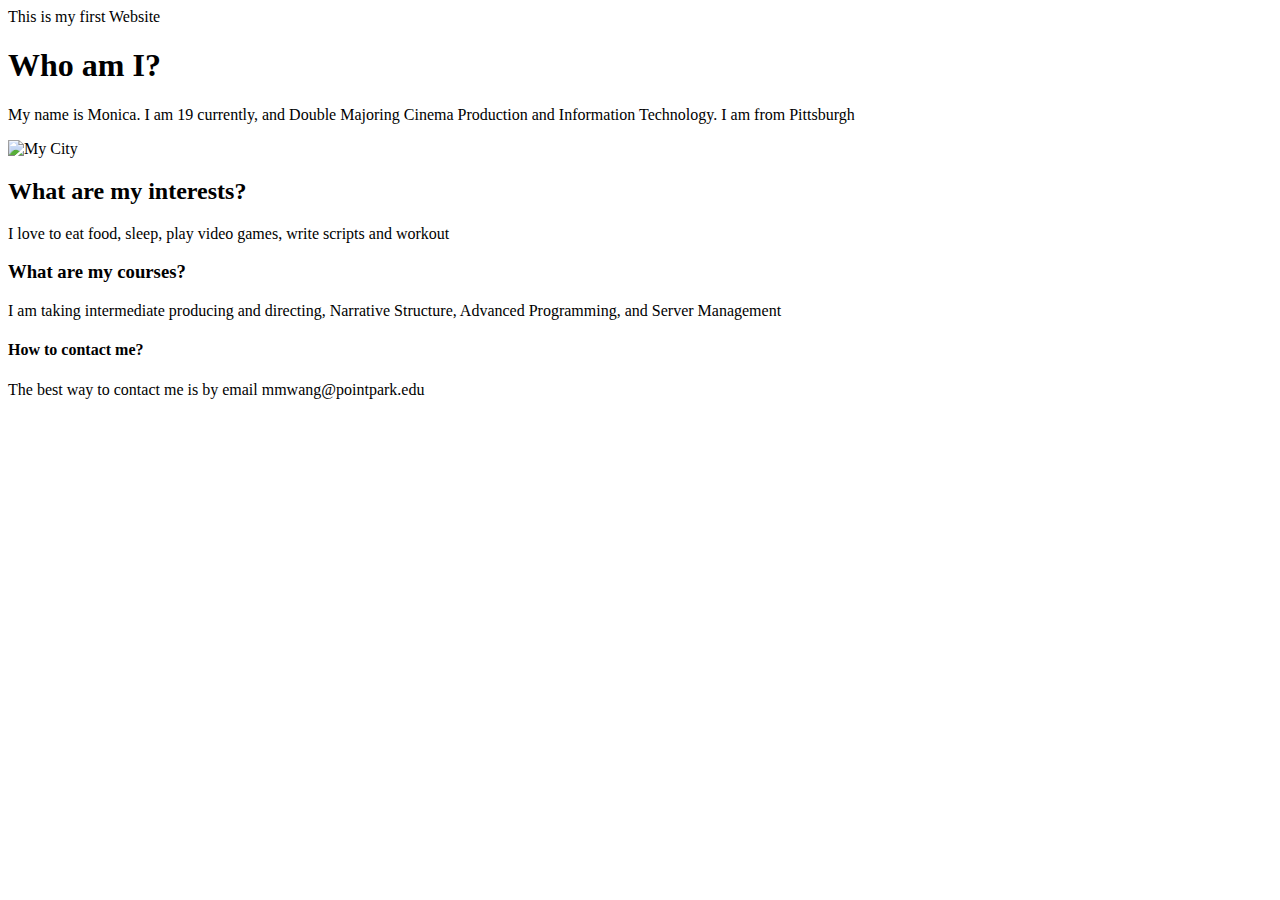
==== index.html @ efa2b93d "Update index.html" ====
<body>
<body>
<p> This is my first Website </p>
<h1> Who am I? </h1>
<p> My name is Monica. I am 19 currently, and Double Majoring Cinema Production and Information Technology. I am from Pittsburgh </p>
<img src="https://www.100resilientcities.org/wp-content/uploads/2017/06/Pittsburgh-hero-crop.jpg" alt="My City">
<h2> What are my interests? </h2>
<p> I love to eat food, sleep, play video games, write scripts and workout </p>
<h3> What are my courses? </h3>
<p> I am taking intermediate producing and directing, Narrative Structure, Advanced Programming, and Server Management </p>
<h4> How to contact me? </h4>
<p> The best way to contact me is by email mmwang@pointpark.edu </p>
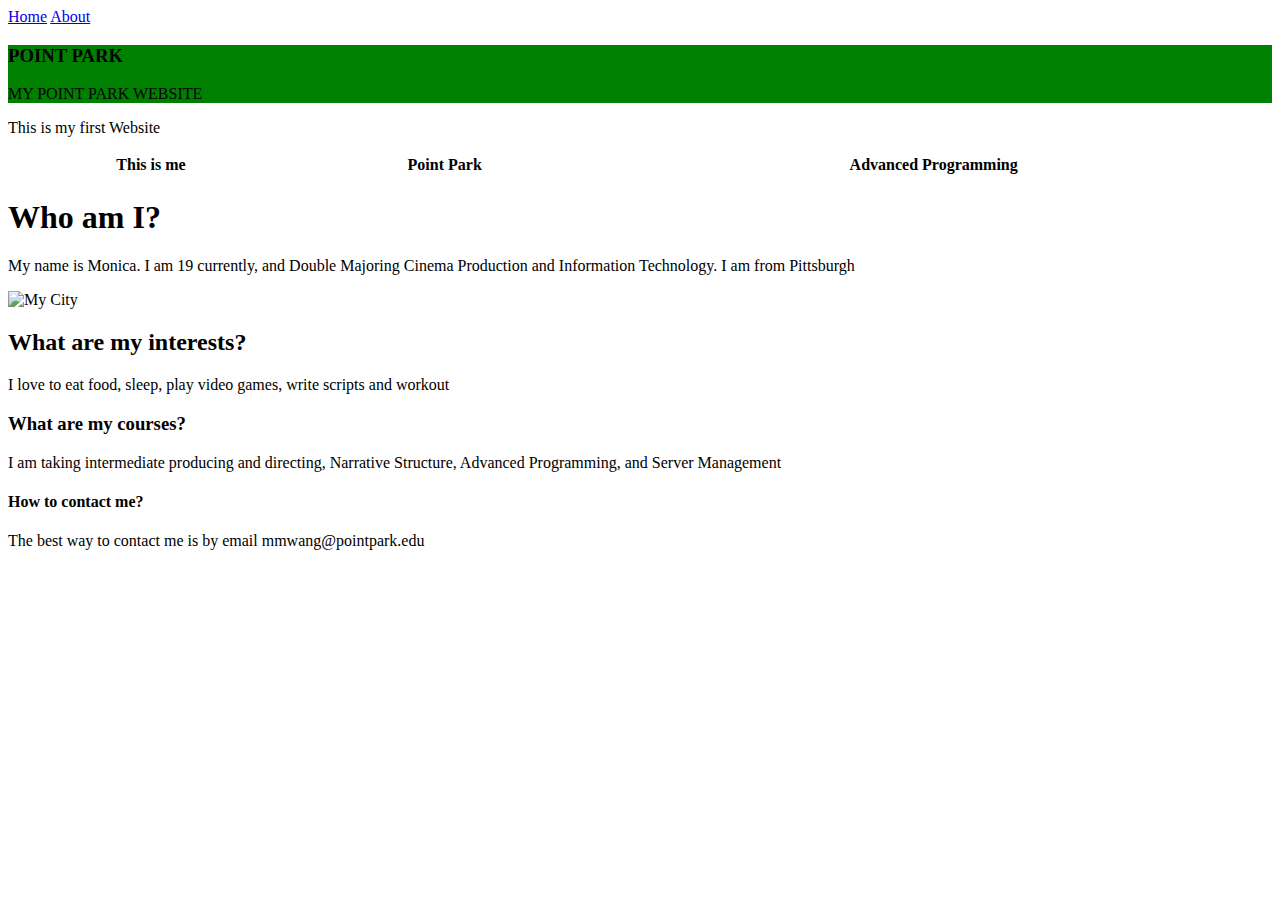
==== commit 548fc6b2: "Update index.html" ====
--- a/index.html
+++ b/index.html
@@ -1,6 +1,22 @@
+<html>
 <body>
 <body>
+  <div class="topnav">
+  <a class="active" href="#home">Home</a>
+  <a href="#about">About</a>
+</div>
+  <div style="background-color: green">
+  <h3>POINT PARK</h3>
+  <p>MY POINT PARK WEBSITE</p>
+</div>
 <p> This is my first Website </p>
+<table style="width:100%">
+  <tr>
+    <th>This is me</th>
+    <th>Point Park</th>
+    <th>Advanced Programming</th>
+  </tr>
+</table>
 <h1> Who am I? </h1>
 <p> My name is Monica. I am 19 currently, and Double Majoring Cinema Production and Information Technology. I am from Pittsburgh </p>
 <img src="https://www.100resilientcities.org/wp-content/uploads/2017/06/Pittsburgh-hero-crop.jpg" alt="My City">
@@ -10,3 +26,4 @@
 <p> I am taking intermediate producing and directing, Narrative Structure, Advanced Programming, and Server Management </p>
 <h4> How to contact me? </h4>
 <p> The best way to contact me is by email mmwang@pointpark.edu </p>
+</html>
